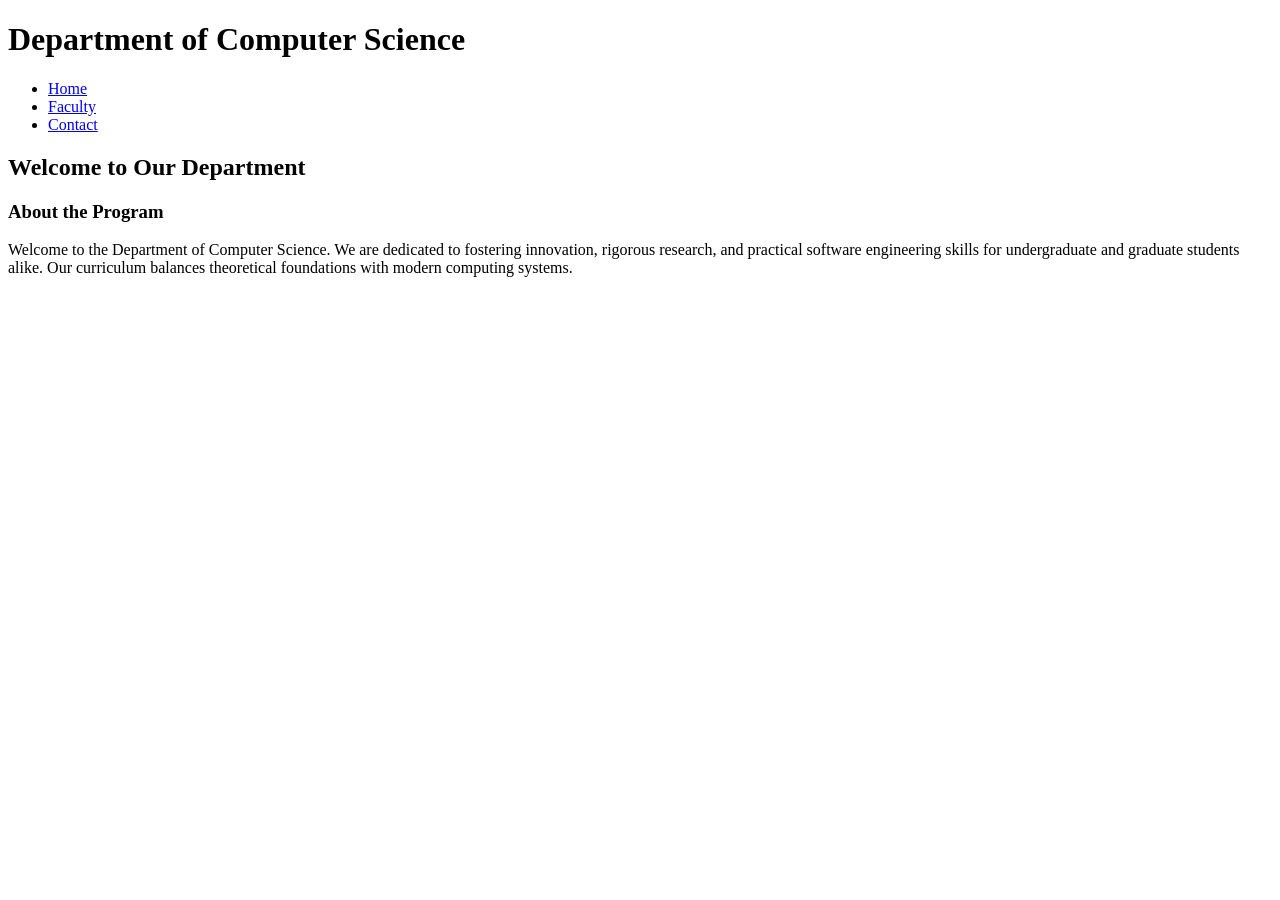
==== Lab1/Ex1/index.html @ bf6bf97c "init commit" ====
<!DOCTYPE html>
<html lang="en">
<head>
    <meta charset="UTF-8">
    <title>Title</title>
</head>
<body>
<header>
    <h1>Department of Computer Science</h1>
    <nav>
        <ul>
            <li><a href="index.html">Home</a></li>
            <li><a href="faculty.html">Faculty</a></li>
            <li><a href="contact.html">Contact</a></li>
        </ul>
    </nav>
</header>


<main>
    <section>
        <h2>Welcome to Our Department</h2>
        <article>
            <h3>About the Program</h3>
            <p>
                Welcome to the Department of Computer Science. We are dedicated to
                fostering innovation, rigorous research, and practical software
                engineering skills for undergraduate and graduate students alike.
                Our curriculum balances theoretical foundations with modern computing
                systems.
            </p>
        </article>
    </section>
</main>
</body>
</html>
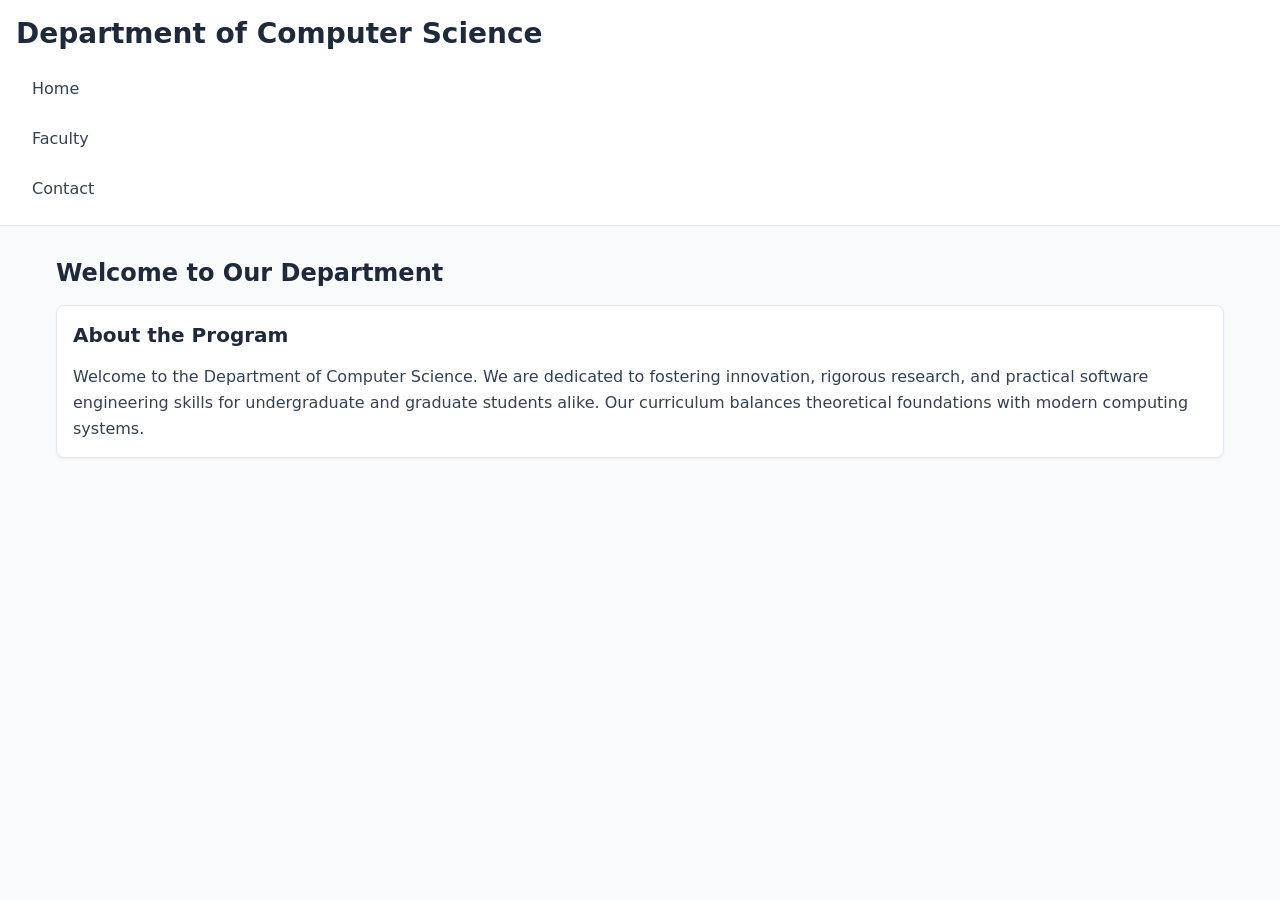
==== commit 777a6061: "lab 2" ====
--- a/Lab1/Ex1/index.html
+++ b/Lab1/Ex1/index.html
@@ -3,6 +3,7 @@
 <head>
     <meta charset="UTF-8">
     <title>Title</title>
+    <link rel="stylesheet" href="css/style.css">
 </head>
 <body>
 <header>
--- a/Lab1/Ex1/css/style.css
+++ b/Lab1/Ex1/css/style.css
@@ -0,0 +1,94 @@
+:root {
+    --color-primary: #1e293b;
+    --color-accent: #2563eb;
+    --color-bg: #f8fafc;
+    --color-surface: #ffffff;
+    --color-text: #334155;
+
+    --space-sm: 0.5rem;
+    --space-md: 1rem;
+    --space-lg: 2rem;
+
+    --max-width: 1200px;
+}
+
+*, *::before, *::after {
+    box-sizing: border-box;
+    margin: 0;
+    padding: 0;
+}
+
+body {
+    font-family: system-ui, -apple-system, BlinkMacSystemFont, 'Segoe UI', Roboto, Oxygen, Ubuntu, Cantarell, sans-serif;
+    font-size: 1rem;
+    line-height: 1.6;
+    color: var(--color-text);
+    background-color: var(--color-bg);
+    display: flex;
+    flex-direction: column;
+    min-height: 100vh;
+}
+
+h1, h2, h3 {
+    color: var(--color-primary);
+    line-height: 1.3;
+    margin-bottom: var(--space-md);
+}
+
+h1 { font-size: 1.75rem; }
+h2 { font-size: 1.5rem; }
+h3 { font-size: 1.25rem; }
+
+header {
+    background-color: var(--color-surface);
+    padding: var(--space-md);
+    border-bottom: 1px solid #e2e8f0;
+}
+
+nav ul {
+    list-style: none;
+    display: flex;
+    flex-direction: column;
+    gap: var(--space-sm);
+}
+
+nav a {
+    text-decoration: none;
+    color: var(--color-text);
+    padding: var(--space-sm) var(--space-md);
+    border-radius: 4px;
+    display: block;
+    transition: background-color 0.2s ease, color 0.2s ease;
+}
+
+nav a:hover,
+nav a:focus {
+    background-color: var(--color-bg);
+    color: var(--color-accent);
+}
+
+nav a.active {
+    background-color: var(--color-accent);
+    color: white;
+}
+
+main {
+    flex: 1;
+    width: 100%;
+    max-width: var(--max-width);
+    margin: 0 auto;
+    padding: var(--space-lg) var(--space-md);
+}
+
+section {
+    margin-bottom: var(--space-lg);
+}
+
+article {
+    background-color: var(--color-surface);
+    border: 1px solid #e2e8f0;
+    border-radius: 8px;
+    padding: var(--space-md);
+    margin-bottom: var(--space-md);
+    box-shadow: 0 1px 3px rgba(0, 0, 0, 0.05);
+}
